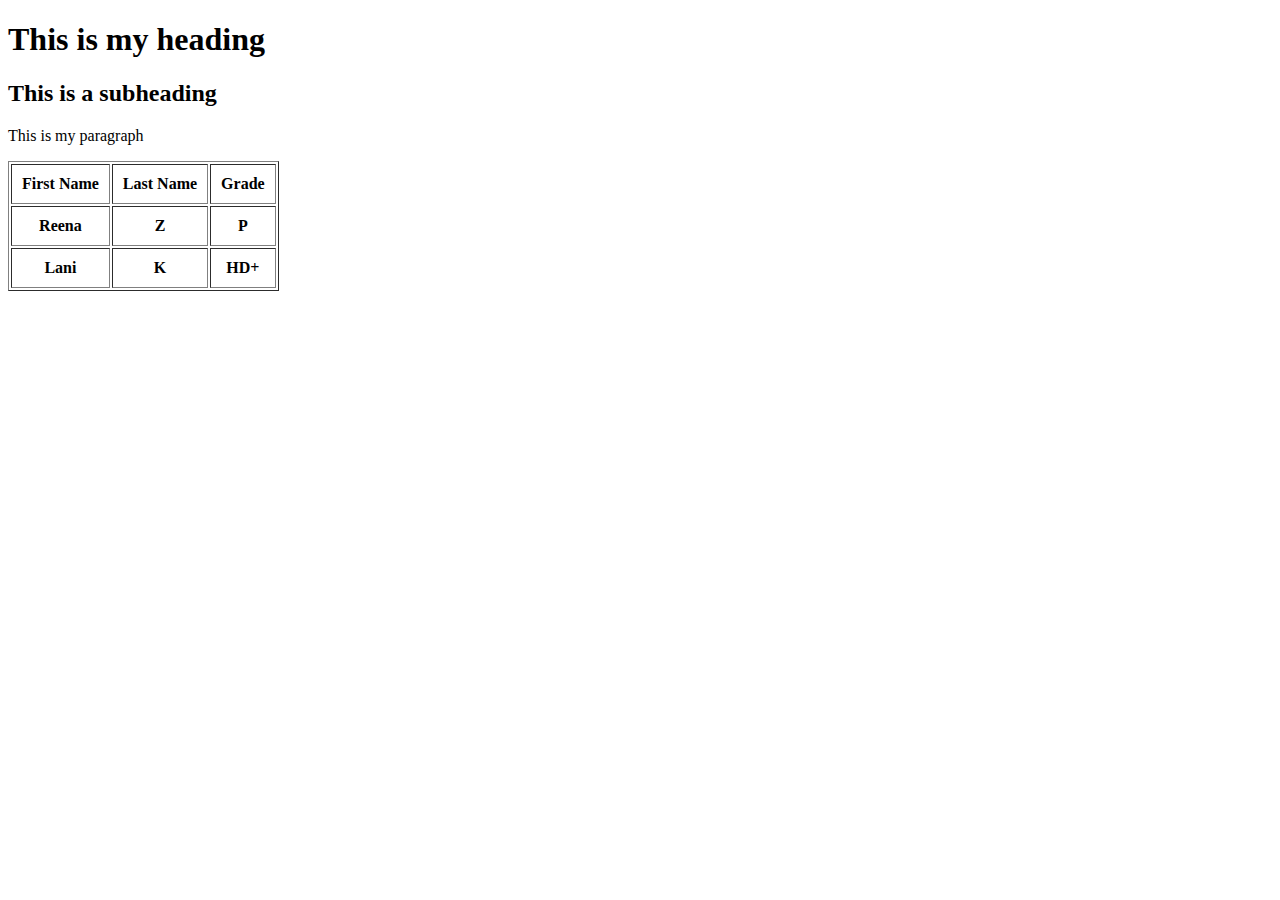
==== index.html @ ffa5304e "Added index.html file" ====
<!DOCTYPE html>
<html lang="en">
<head>
    <meta charset="UTF-8">
    <meta name="viewport" content="width=device-width, initial-scale=1.0">
    <title>Hello HTML</title>
</head>
<body>
        <h1> This is my heading </h1>
        <h2> This is a subheading </h2>
        <p> This is my paragraph </p>

        <table border="1" cellpadding = "10%"> 
            <tr>
                <th> First Name</th>
                <th> Last Name</th>
                <th> Grade</th>

            </tr>

            <tr>
                <th> Reena</th>
                <th> Z </th>
                <th> P </th>
            </tr>

            <tr>
                <th> Lani </th>
                <th> K </th>
                <th> HD+ </th>
            </tr>




        </table>


</body>
</html>
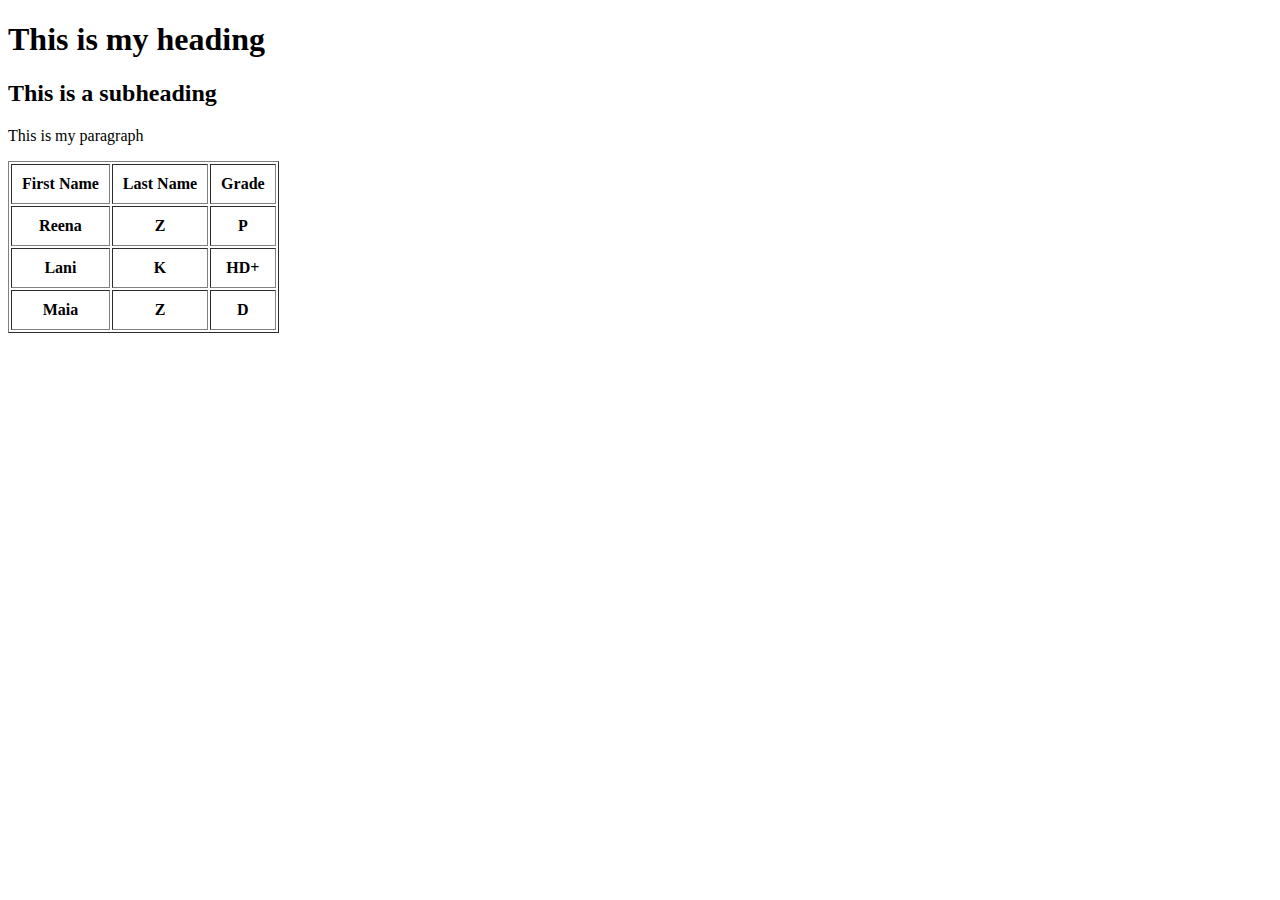
==== commit df38680c: "Added table entry." ====
--- a/index.html
+++ b/index.html
@@ -30,6 +30,12 @@
                 <th> HD+ </th>
             </tr>
 
+            <tr>
+                <th> Maia </th>
+                <th> Z </th>
+                <th> D </th>
+            </tr>
+
 
 
 
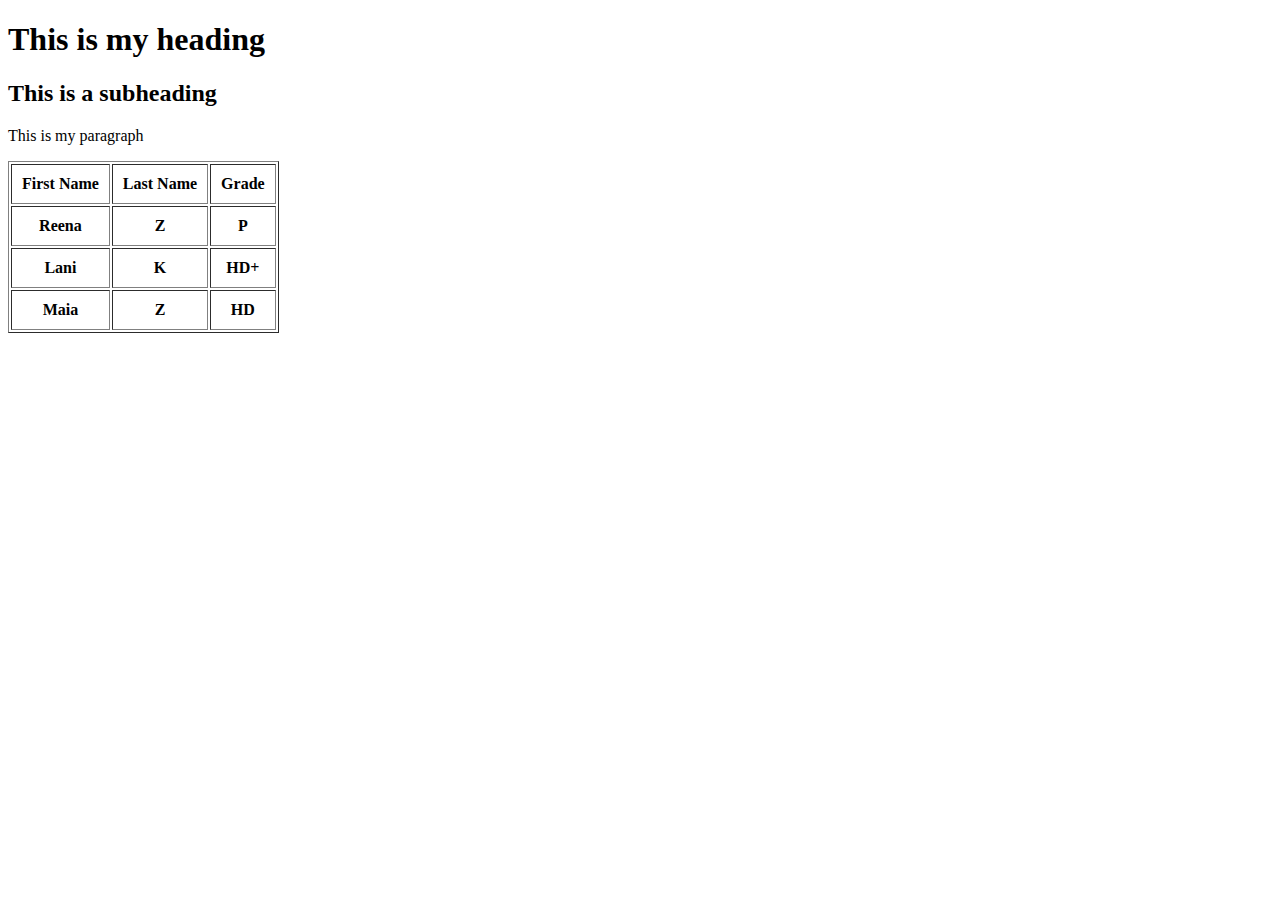
==== commit ae915e5c: "Update index.html" ====
--- a/index.html
+++ b/index.html
@@ -33,7 +33,7 @@
             <tr>
                 <th> Maia </th>
                 <th> Z </th>
-                <th> D </th>
+                <th> HD </th>
             </tr>
 
 
@@ -43,4 +43,4 @@
 
 
 </body>
-</html>+</html>
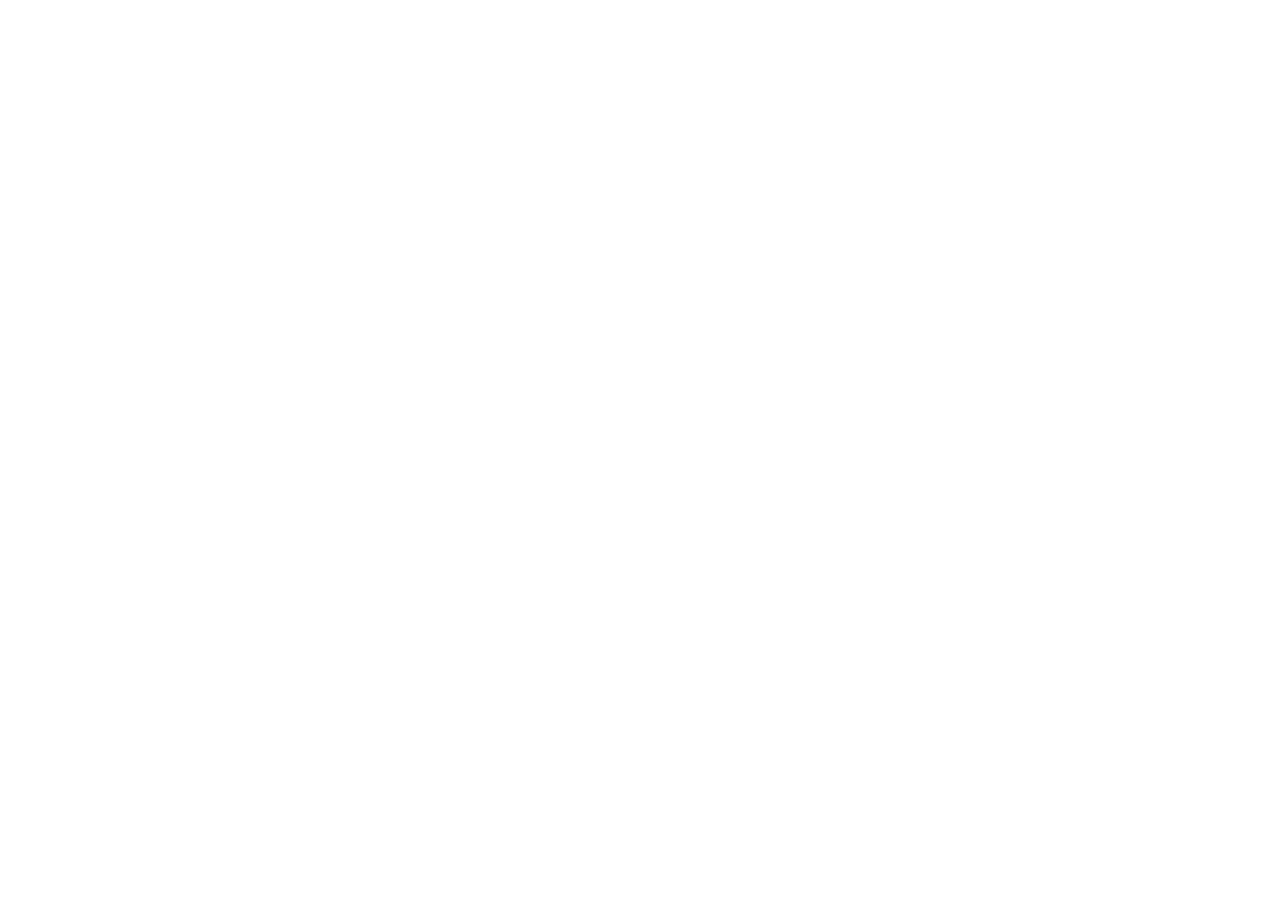
==== commit 7815aaee: "Embed html." ====
--- a/index.html
+++ b/index.html
@@ -1,46 +1,27 @@
 <!DOCTYPE html>
-<html lang="en">
+<html>
 <head>
-    <meta charset="UTF-8">
-    <meta name="viewport" content="width=device-width, initial-scale=1.0">
-    <title>Hello HTML</title>
+  <!-- Import Vega & Vega-Lite (does not have to be from CDN) -->
+  <script src="https://cdn.jsdelivr.net/npm/vega@5.20.2"></script>
+  <script src="https://cdn.jsdelivr.net/npm/vega-lite@5.1.0"></script>
+  <script src="https://cdn.jsdelivr.net/npm/vega-embed@6.17.0"></script>
+  
+  <!-- CSS file -->
+  <link rel="stylesheet" type="text/css" href="css/styles.css" media="all">
+
+
 </head>
 <body>
-        <h1> This is my heading </h1>
-        <h2> This is a subheading </h2>
-        <p> This is my paragraph </p>
+  
+<div id="choropleth_map"></div>
 
-        <table border="1" cellpadding = "10%"> 
-            <tr>
-                <th> First Name</th>
-                <th> Last Name</th>
-                <th> Grade</th>
+<script type="text/javascript">
 
-            </tr>
-
-            <tr>
-                <th> Reena</th>
-                <th> Z </th>
-                <th> P </th>
-            </tr>
-
-            <tr>
-                <th> Lani </th>
-                <th> K </th>
-                <th> HD+ </th>
-            </tr>
-
-            <tr>
-                <th> Maia </th>
-                <th> Z </th>
-                <th> HD </th>
-            </tr>
-
-
-
-
-        </table>
-
+  var spec2 = "js/vegetable_world_map.json";
+  vegaEmbed('#choropleth_map', spec2).then(function(result) {
+    // Access the Vega view instance (https://vega.github.io/vega/docs/api/view/) as result.view
+  }).catch(console.error);
+</script>
 
 </body>
-</html>
+</html>